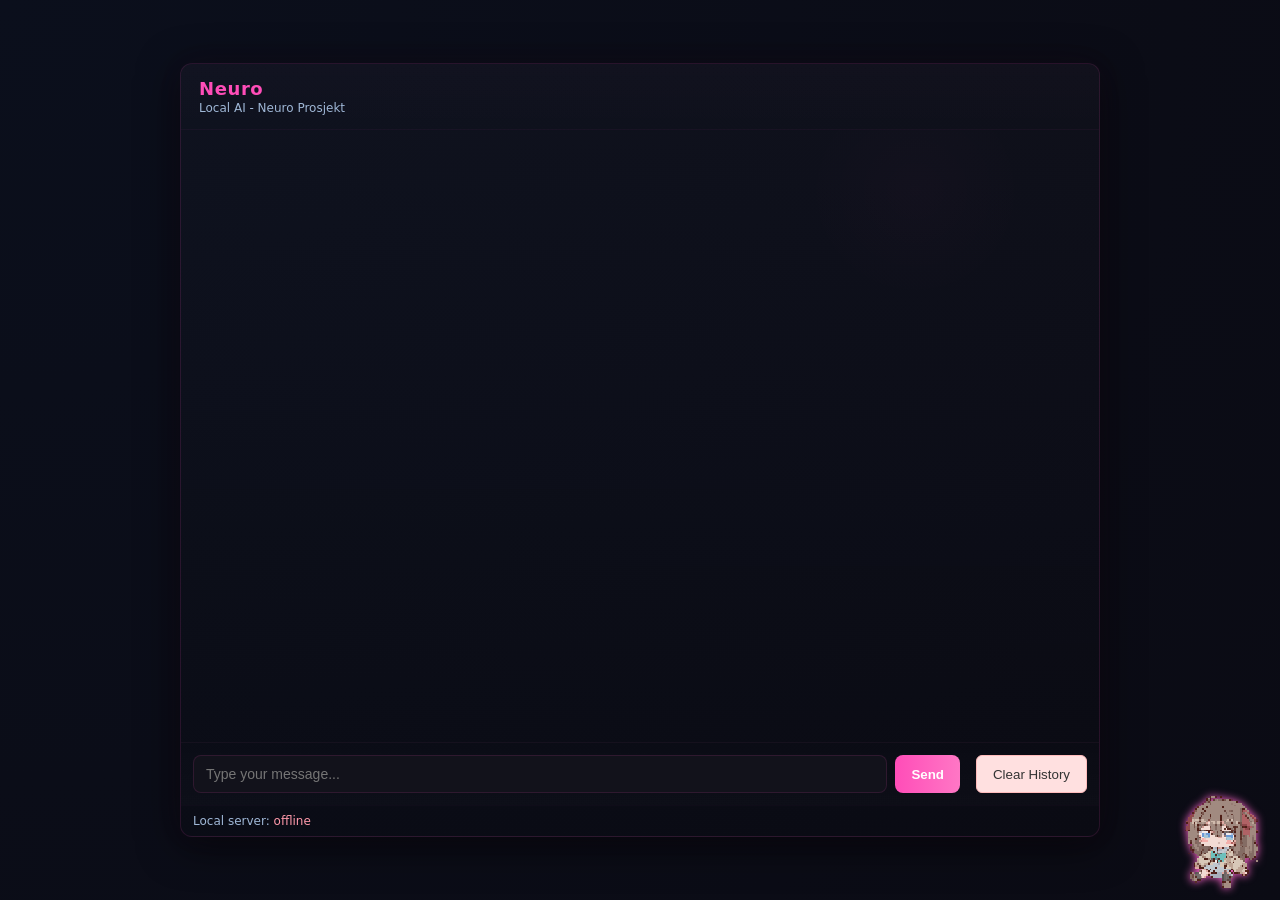
==== index.html @ 368d31d2 "first" ====
<!doctype html>
<html lang="en">
<head>
  <meta charset="utf-8" />
  <meta name="viewport" content="width=device-width,initial-scale=1" />
  <title>Neuro Kåre — Local Chat</title>
  <link rel="stylesheet" href="styles.css">
</head>
<body>
  <div class="chat-root">
    <header class="chat-header">
      <h1>Neuro</h1>
      <p class="subtitle">Local AI - Neuro Prosjekt</p>
    </header>

    <main id="chatBox" class="chat-box" aria-live="polite"></main>

    <form id="inputForm" class="input-area" autocomplete="off">
      <input id="userInput" type="text" placeholder="Type your message..." />
      <button id="sendButton" type="submit">Send</button>
    </form>


    <img id="neuro-corner" src="Neuro.png" alt="Neuro-sama">

    <footer class="chat-footer">Local server: <span id="serverStatus">unknown</span></footer>
  </div>

  <script src="script.js"></script>
</body>
</html>
---- styles.css ----
/* Color variables - reusable colors for the whole page */
:root { /* acts as system variable's path, providing global color definitions. in short, it's defining colors to be used throughout the CSS */
  --bg: #0b0b14;
  --panel: #12121b;
  --pink: #ff4db8;
  --accent: rgba(255, 77, 184, 0.12);
  --text: #e6e6ff;
}

/* Reset default styles */
* {
  box-sizing: border-box;
}

html, body {
  height: 100%;
  margin: 0;
  font-family: Inter, ui-sans-serif, system-ui, -apple-system, "Segoe UI", Roboto, "Helvetica Neue", Arial;
}

/* Main page background */
body {
  background: radial-gradient(circle at top left, #0b0f1c, var(--bg));
  color: var(--text);
  display: flex;
  align-items: center;
  justify-content: center;
  padding: 18px;
}

/* Main chat container */
.chat-root {
  width: 100%;
  max-width: 920px;
  height: 86vh;
  background: linear-gradient(180deg, rgba(255, 255, 255, 0.02), rgba(0, 0, 0, 0.06));
  border-radius: 12px;
  border: 1px solid rgba(255, 77, 184, 0.12);
  box-shadow: 0 8px 40px rgba(0, 0, 0, 0.6), 0 0 30px rgba(255, 77, 184, 0.04);
  display: flex;
  flex-direction: column;
  overflow: hidden;
}

/* Chat header (title area) */
.chat-header {
  padding: 14px 18px;
  border-bottom: 1px solid rgba(255, 77, 184, 0.03);
  background: linear-gradient(0deg, transparent, rgba(255, 77, 184, 0.01));
}

.chat-header h1 {
  margin: 0;
  color: var(--pink);
  font-size: 18px;
  letter-spacing: 0.6px;
}

.subtitle {
  margin: 2px 0 0 0;
  font-size: 12px;
  color: #9fb7d6;
}

/* Chat box (scrollable message area) */
.chat-box {
  flex: 1;
  padding: 16px;
  overflow-y: auto;
  display: flex;
  flex-direction: column;
  gap: 10px;
  background-image: radial-gradient(circle at 80% 10%, rgba(255, 77, 184, 0.02), transparent 12%);
}

/* Message bubbles (base style) */
.msg {
  max-width: 86%;
  padding: 10px 12px;
  border-radius: 8px;
  white-space: pre-wrap;
}

/* User messages (left side, pink) */
.msg.user {
  align-self: flex-start;
  background: linear-gradient(180deg, rgba(255, 77, 184, 0.06), rgba(255, 77, 184, 0.03));
  border: 1px solid rgba(255, 77, 184, 0.12);
  color: #ffd9f0;
  font-weight: 600;
}

/* AI messages (right side, blue) */
.msg.ai {
  align-self: flex-end;
  background: #0f1530;
  border: 1px solid rgba(180, 190, 255, 0.06);
  color: #cfe1ff;
}

/* Info messages (center, gray) */
.msg.info {
  align-self: center;
  background: transparent;
  color: #9bb0c9;
  font-size: 12px;
}

/* Input area at the bottom */
.input-area {
  display: flex;
  padding: 12px;
  border-top: 1px solid rgba(255, 77, 184, 0.03);
  gap: 8px;
  background: linear-gradient(0deg, rgba(255, 255, 255, 0.01), transparent);
}

/* Text input field */
#userInput {
  flex: 1;
  padding: 10px 12px;
  border-radius: 8px;
  border: 1px solid rgba(255, 77, 184, 0.12);
  background: var(--panel);
  color: var(--text);
  outline: none;
  font-size: 14px;
}

/* Input field when clicked */
#userInput:focus {
  box-shadow: 0 0 10px rgba(255, 77, 184, 0.08);
}

/* Send button */
#sendButton {
  padding: 10px 16px;
  border-radius: 8px;
  border: none;
  background: linear-gradient(90deg, var(--pink), #ff77c5);
  color: white;
  font-weight: 700;
  cursor: pointer;
}

/* Send button when clicked */
#sendButton:active {
  transform: translateY(1px);
}

/* Clear History button */
#clearButton {
  margin-left: 8px;
  padding: 6px 16px;
  border-radius: 6px;
  background: #ffe0e0;
  color: #333;
  border: 1px solid #fbb;
  cursor: pointer;
}

/* Footer text */
.chat-footer {
  padding: 8px 12px;
  font-size: 12px;
  color: #9fb7d6;
  border-top: 1px solid rgba(255, 77, 184, 0.02);
}

/* Scrollbar width */
.chat-box::-webkit-scrollbar {
  width: 8px;
}

/* Scrollbar handle */
.chat-box::-webkit-scrollbar-thumb {
  background: rgba(255, 77, 184, 0.12);
  border-radius: 8px;
}

/* Neuro character in bottom-right corner */
#neuro-corner {
  position: fixed;
  bottom: 10px;
  right: 10px;
  width: 96px;
  image-rendering: pixelated;
  z-index: 1000;
  filter: drop-shadow(0 0 4px #ff66cc);
}

/* Bobbing animation when Neuro is talking */
#neuro-corner.talking {
  animation: neuro-bob 0.4s ease-in-out infinite !important;
}

/* Animation that makes Neuro bounce up and down when speaking */
@keyframes neuro-bob {
  0% {
    transform: translateY(0px);
  }
  50% {
    transform: translateY(-12px);
  }
  100% {
    transform: translateY(0px);
  }
}
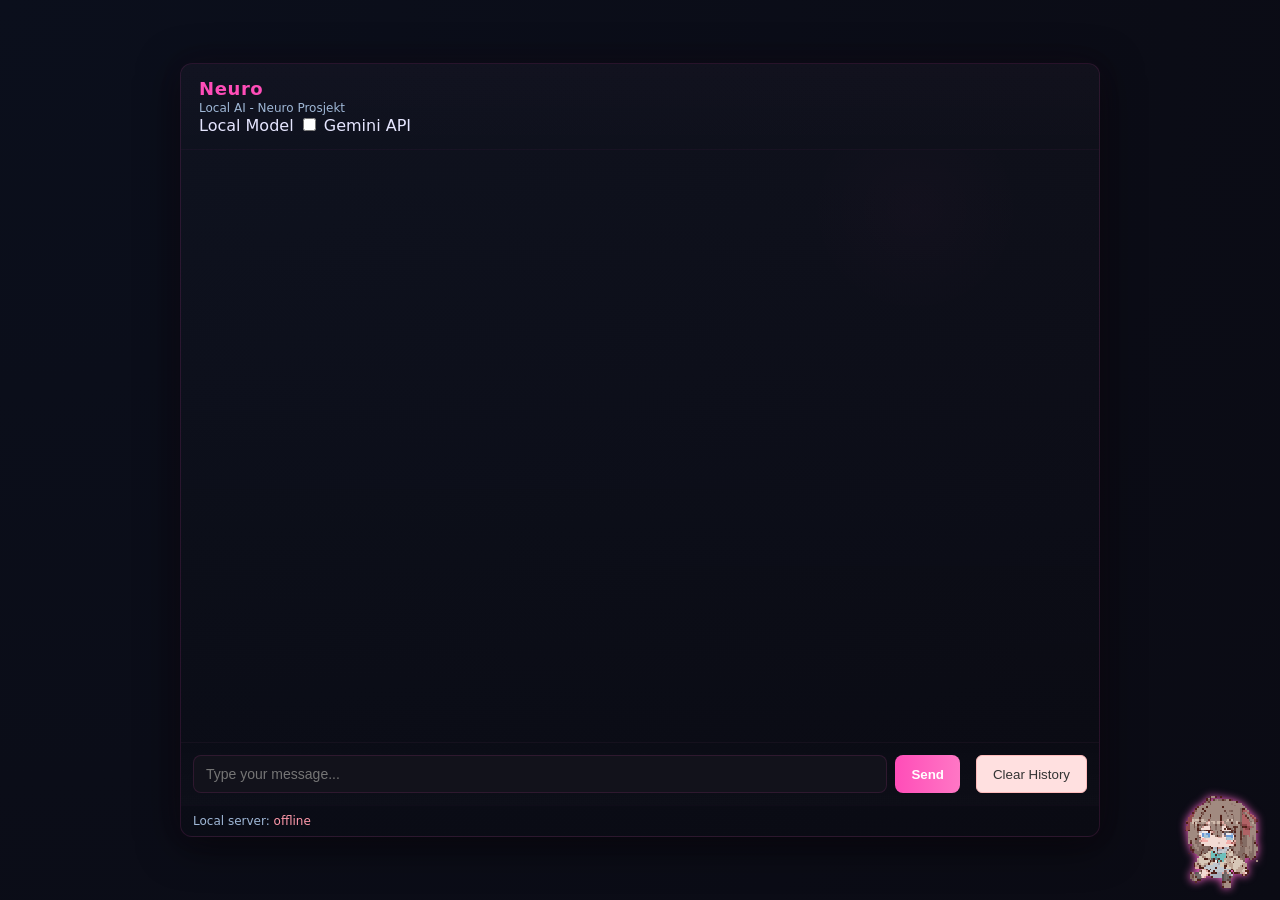
==== commit 0b5897c3: "Add model switch and API key input to index.html" ====
--- a/index.html
+++ b/index.html
@@ -11,6 +11,18 @@
     <header class="chat-header">
       <h1>Neuro</h1>
       <p class="subtitle">Local AI - Neuro Prosjekt</p>
+      <div class="model-switch">
+        <label class="switch-label">
+          <span class="model-option">Local Model</span>
+          <label class="toggle-switch">
+            <input type="checkbox" id="modelToggle">
+            <span class="slider"></span>
+          </label>
+          <span class="model-option">Gemini API</span>
+        </label>
+        <input type="password" id="apiKeyInput" placeholder="Enter Gemini API Key" style="display:none;" />
+        <button id="saveApiKey" style="display:none;">Save Key</button>
+      </div>
     </header>
 
     <main id="chatBox" class="chat-box" aria-live="polite"></main>
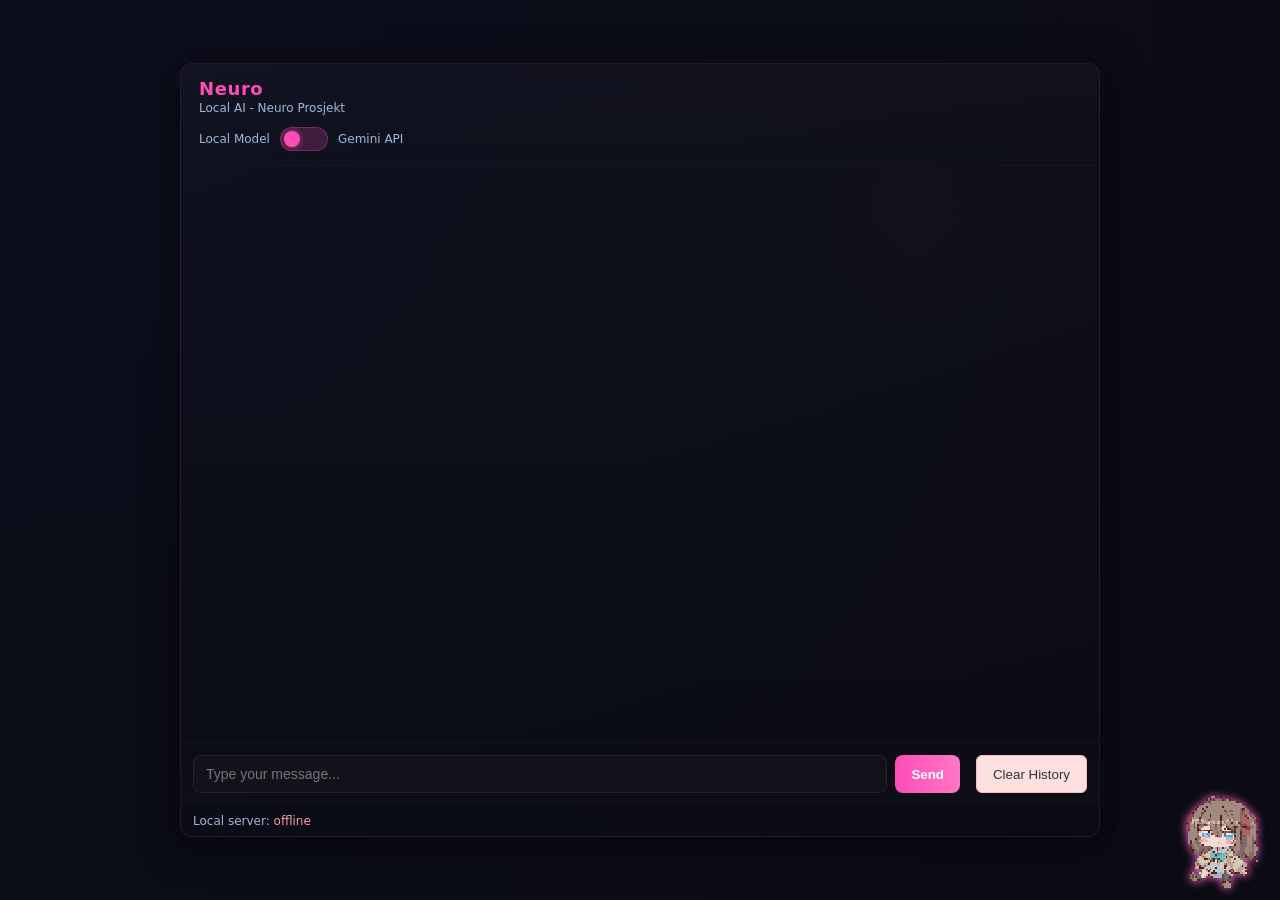
==== commit 0b8e0d05: "fixed spin" ====
--- a/index.html
+++ b/index.html
@@ -1,43 +1,47 @@
-<!doctype html>
-<html lang="en">
-<head>
-  <meta charset="utf-8" />
-  <meta name="viewport" content="width=device-width,initial-scale=1" />
-  <title>Neuro Kåre — Local Chat</title>
-  <link rel="stylesheet" href="styles.css">
-</head>
-<body>
-  <div class="chat-root">
-    <header class="chat-header">
-      <h1>Neuro</h1>
-      <p class="subtitle">Local AI - Neuro Prosjekt</p>
-      <div class="model-switch">
-        <label class="switch-label">
-          <span class="model-option">Local Model</span>
-          <label class="toggle-switch">
-            <input type="checkbox" id="modelToggle">
-            <span class="slider"></span>
-          </label>
-          <span class="model-option">Gemini API</span>
-        </label>
-        <input type="password" id="apiKeyInput" placeholder="Enter Gemini API Key" style="display:none;" />
-        <button id="saveApiKey" style="display:none;">Save Key</button>
-      </div>
-    </header>
-
-    <main id="chatBox" class="chat-box" aria-live="polite"></main>
-
-    <form id="inputForm" class="input-area" autocomplete="off">
-      <input id="userInput" type="text" placeholder="Type your message..." />
-      <button id="sendButton" type="submit">Send</button>
-    </form>
-
-
-    <img id="neuro-corner" src="Neuro.png" alt="Neuro-sama">
-
-    <footer class="chat-footer">Local server: <span id="serverStatus">unknown</span></footer>
-  </div>
-
-  <script src="script.js"></script>
-</body>
-</html>
+<!doctype html>
+<html lang="en">
+<head>
+  <meta charset="utf-8" />
+  <meta name="viewport" content="width=device-width,initial-scale=1" />
+  <title>Neuro Kåre — Local Chat</title>
+  <link rel="stylesheet" href="styles.css">
+</head>
+<body>
+  <div class="chat-root">
+    <header class="chat-header">
+      <h1>Neuro</h1>
+      <p class="subtitle">Local AI - Neuro Prosjekt</p>
+      <div class="model-switch">
+        <label class="switch-label">
+          <span class="model-option">Local Model</span>
+          <label class="toggle-switch">
+            <input type="checkbox" id="modelToggle">
+            <span class="slider"></span>
+          </label>
+          <span class="model-option">Gemini API</span>
+        </label>
+        <input type="password" id="apiKeyInput" placeholder="Enter Gemini API Key" style="display:none;" />
+        <button id="saveApiKey" style="display:none;">Save Key</button>
+      </div>
+    </header>
+
+    <main id="chatBox" class="chat-box" aria-live="polite"></main>
+
+    <form id="inputForm" class="input-area" autocomplete="off">
+      <input id="userInput" type="text" placeholder="Type your message..." />
+      <button id="sendButton" type="submit">Send</button>
+    </form>
+
+
+    <div id="neuro-corner">
+      <img id="neuro-img" src="Neuro.png" alt="Neuro-sama">
+    </div>
+
+    <footer class="chat-footer">Local server: <span id="serverStatus">unknown</span></footer>
+  </div>
+
+  <script src="Neurospin.js"></script>
+  <script src="script.js"></script>
+  
+</body>
+</html>
--- a/styles.css
+++ b/styles.css
@@ -1,209 +1,329 @@
-/* Color variables - reusable colors for the whole page */
-:root { /* acts as system variable's path, providing global color definitions. in short, it's defining colors to be used throughout the CSS */
-  --bg: #0b0b14;
-  --panel: #12121b;
-  --pink: #ff4db8;
-  --accent: rgba(255, 77, 184, 0.12);
-  --text: #e6e6ff;
-}
-
-/* Reset default styles */
-* {
-  box-sizing: border-box;
-}
-
-html, body {
-  height: 100%;
-  margin: 0;
-  font-family: Inter, ui-sans-serif, system-ui, -apple-system, "Segoe UI", Roboto, "Helvetica Neue", Arial;
-}
-
-/* Main page background */
-body {
-  background: radial-gradient(circle at top left, #0b0f1c, var(--bg));
-  color: var(--text);
-  display: flex;
-  align-items: center;
-  justify-content: center;
-  padding: 18px;
-}
-
-/* Main chat container */
-.chat-root {
-  width: 100%;
-  max-width: 920px;
-  height: 86vh;
-  background: linear-gradient(180deg, rgba(255, 255, 255, 0.02), rgba(0, 0, 0, 0.06));
-  border-radius: 12px;
-  border: 1px solid rgba(255, 77, 184, 0.12);
-  box-shadow: 0 8px 40px rgba(0, 0, 0, 0.6), 0 0 30px rgba(255, 77, 184, 0.04);
-  display: flex;
-  flex-direction: column;
-  overflow: hidden;
-}
-
-/* Chat header (title area) */
-.chat-header {
-  padding: 14px 18px;
-  border-bottom: 1px solid rgba(255, 77, 184, 0.03);
-  background: linear-gradient(0deg, transparent, rgba(255, 77, 184, 0.01));
-}
-
-.chat-header h1 {
-  margin: 0;
-  color: var(--pink);
-  font-size: 18px;
-  letter-spacing: 0.6px;
-}
-
-.subtitle {
-  margin: 2px 0 0 0;
-  font-size: 12px;
-  color: #9fb7d6;
-}
-
-/* Chat box (scrollable message area) */
-.chat-box {
-  flex: 1;
-  padding: 16px;
-  overflow-y: auto;
-  display: flex;
-  flex-direction: column;
-  gap: 10px;
-  background-image: radial-gradient(circle at 80% 10%, rgba(255, 77, 184, 0.02), transparent 12%);
-}
-
-/* Message bubbles (base style) */
-.msg {
-  max-width: 86%;
-  padding: 10px 12px;
-  border-radius: 8px;
-  white-space: pre-wrap;
-}
-
-/* User messages (left side, pink) */
-.msg.user {
-  align-self: flex-start;
-  background: linear-gradient(180deg, rgba(255, 77, 184, 0.06), rgba(255, 77, 184, 0.03));
-  border: 1px solid rgba(255, 77, 184, 0.12);
-  color: #ffd9f0;
-  font-weight: 600;
-}
-
-/* AI messages (right side, blue) */
-.msg.ai {
-  align-self: flex-end;
-  background: #0f1530;
-  border: 1px solid rgba(180, 190, 255, 0.06);
-  color: #cfe1ff;
-}
-
-/* Info messages (center, gray) */
-.msg.info {
-  align-self: center;
-  background: transparent;
-  color: #9bb0c9;
-  font-size: 12px;
-}
-
-/* Input area at the bottom */
-.input-area {
-  display: flex;
-  padding: 12px;
-  border-top: 1px solid rgba(255, 77, 184, 0.03);
-  gap: 8px;
-  background: linear-gradient(0deg, rgba(255, 255, 255, 0.01), transparent);
-}
-
-/* Text input field */
-#userInput {
-  flex: 1;
-  padding: 10px 12px;
-  border-radius: 8px;
-  border: 1px solid rgba(255, 77, 184, 0.12);
-  background: var(--panel);
-  color: var(--text);
-  outline: none;
-  font-size: 14px;
-}
-
-/* Input field when clicked */
-#userInput:focus {
-  box-shadow: 0 0 10px rgba(255, 77, 184, 0.08);
-}
-
-/* Send button */
-#sendButton {
-  padding: 10px 16px;
-  border-radius: 8px;
-  border: none;
-  background: linear-gradient(90deg, var(--pink), #ff77c5);
-  color: white;
-  font-weight: 700;
-  cursor: pointer;
-}
-
-/* Send button when clicked */
-#sendButton:active {
-  transform: translateY(1px);
-}
-
-/* Clear History button */
-#clearButton {
-  margin-left: 8px;
-  padding: 6px 16px;
-  border-radius: 6px;
-  background: #ffe0e0;
-  color: #333;
-  border: 1px solid #fbb;
-  cursor: pointer;
-}
-
-/* Footer text */
-.chat-footer {
-  padding: 8px 12px;
-  font-size: 12px;
-  color: #9fb7d6;
-  border-top: 1px solid rgba(255, 77, 184, 0.02);
-}
-
-/* Scrollbar width */
-.chat-box::-webkit-scrollbar {
-  width: 8px;
-}
-
-/* Scrollbar handle */
-.chat-box::-webkit-scrollbar-thumb {
-  background: rgba(255, 77, 184, 0.12);
-  border-radius: 8px;
-}
-
-/* Neuro character in bottom-right corner */
-#neuro-corner {
-  position: fixed;
-  bottom: 10px;
-  right: 10px;
-  width: 96px;
-  image-rendering: pixelated;
-  z-index: 1000;
-  filter: drop-shadow(0 0 4px #ff66cc);
-}
-
-/* Bobbing animation when Neuro is talking */
-#neuro-corner.talking {
-  animation: neuro-bob 0.4s ease-in-out infinite !important;
-}
-
-/* Animation that makes Neuro bounce up and down when speaking */
-@keyframes neuro-bob {
-  0% {
-    transform: translateY(0px);
-  }
-  50% {
-    transform: translateY(-12px);
-  }
-  100% {
-    transform: translateY(0px);
-  }
-}
-
+/* Color variables - reusable colors for the whole page */
+:root { /* acts as system variable's path, providing global color definitions. in short, it's defining colors to be used throughout the CSS */
+  --bg: #0b0b14;
+  --panel: #12121b;
+  --pink: #ff4db8;
+  --accent: rgba(255, 77, 184, 0.12);
+  --text: #e6e6ff;
+}
+
+/* Reset default styles */
+* {
+  box-sizing: border-box;
+}
+
+html, body {
+  height: 100%;
+  margin: 0;
+  font-family: Inter, ui-sans-serif, system-ui, -apple-system, "Segoe UI", Roboto, "Helvetica Neue", Arial;
+}
+
+/* Main page background */
+body {
+  background: radial-gradient(circle at top left, #0b0f1c, var(--bg));
+  color: var(--text);
+  display: flex;
+  align-items: center;
+  justify-content: center;
+  padding: 18px;
+}
+
+/* Main chat container */
+.chat-root {
+  width: 100%;
+  max-width: 920px;
+  height: 86vh;
+  background: linear-gradient(180deg, rgba(255, 255, 255, 0.02), rgba(0, 0, 0, 0.06));
+  border-radius: 12px;
+  border: 1px solid rgba(255, 77, 184, 0.12);
+  box-shadow: 0 8px 40px rgba(0, 0, 0, 0.6), 0 0 30px rgba(255, 77, 184, 0.04);
+  display: flex;
+  flex-direction: column;
+  overflow: hidden;
+}
+
+/* Chat header (title area) */
+.chat-header {
+  padding: 14px 18px;
+  border-bottom: 1px solid rgba(255, 77, 184, 0.03);
+  background: linear-gradient(0deg, transparent, rgba(255, 77, 184, 0.01));
+}
+
+.chat-header h1 {
+  margin: 0;
+  color: var(--pink);
+  font-size: 18px;
+  letter-spacing: 0.6px;
+}
+
+.subtitle {
+  margin: 2px 0 0 0;
+  font-size: 12px;
+  color: #9fb7d6;
+}
+
+/* Model switch container */
+.model-switch {
+  margin-top: 12px;
+  display: flex;
+  flex-direction: column;
+  gap: 8px;
+}
+
+.switch-label {
+  display: flex;
+  align-items: center;
+  gap: 10px;
+  font-size: 13px;
+  color: #b8c9e6;
+}
+
+.model-option {
+  color: #9fb7d6;
+  font-size: 12px;
+}
+
+/* Toggle switch styling */
+.toggle-switch {
+  position: relative;
+  display: inline-block;
+  width: 48px;
+  height: 24px;
+}
+
+.toggle-switch input {
+  opacity: 0;
+  width: 0;
+  height: 0;
+}
+
+.slider {
+  position: absolute;
+  cursor: pointer;
+  top: 0;
+  left: 0;
+  right: 0;
+  bottom: 0;
+  background-color: rgba(255, 77, 184, 0.2);
+  transition: 0.3s;
+  border-radius: 24px;
+  border: 1px solid rgba(255, 77, 184, 0.3);
+}
+
+.slider:before {
+  position: absolute;
+  content: "";
+  height: 16px;
+  width: 16px;
+  left: 3px;
+  bottom: 3px;
+  background-color: var(--pink);
+  transition: 0.3s;
+  border-radius: 50%;
+  box-shadow: 0 0 6px rgba(255, 77, 184, 0.6);
+}
+
+input:checked + .slider {
+  background-color: rgba(77, 184, 255, 0.2);
+  border-color: rgba(77, 184, 255, 0.3);
+}
+
+input:checked + .slider:before {
+  transform: translateX(24px);
+  background-color: #4db8ff;
+  box-shadow: 0 0 6px rgba(77, 184, 255, 0.6);
+}
+
+/* API key input */
+#apiKeyInput {
+  padding: 8px 10px;
+  border-radius: 6px;
+  border: 1px solid rgba(77, 184, 255, 0.2);
+  background: rgba(15, 21, 48, 0.6);
+  color: var(--text);
+  font-size: 12px;
+  outline: none;
+  transition: all 0.3s;
+}
+
+#apiKeyInput:focus {
+  border-color: rgba(77, 184, 255, 0.4);
+  box-shadow: 0 0 8px rgba(77, 184, 255, 0.2);
+}
+
+#saveApiKey {
+  padding: 6px 14px;
+  border-radius: 6px;
+  border: none;
+  background: linear-gradient(90deg, #4db8ff, #77c5ff);
+  color: white;
+  font-weight: 600;
+  font-size: 12px;
+  cursor: pointer;
+  transition: transform 0.1s;
+}
+
+#saveApiKey:active {
+  transform: translateY(1px);
+}
+
+/* Chat box (scrollable message area) */
+.chat-box {
+  flex: 1;
+  padding: 16px;
+  overflow-y: auto;
+  display: flex;
+  flex-direction: column;
+  gap: 10px;
+  background-image: radial-gradient(circle at 80% 10%, rgba(255, 77, 184, 0.02), transparent 12%);
+}
+
+/* Message bubbles (base style) */
+.msg {
+  max-width: 86%;
+  padding: 10px 12px;
+  border-radius: 8px;
+  white-space: pre-wrap;
+}
+
+/* User messages (left side, pink) */
+.msg.user {
+  align-self: flex-start;
+  background: linear-gradient(180deg, rgba(255, 77, 184, 0.06), rgba(255, 77, 184, 0.03));
+  border: 1px solid rgba(255, 77, 184, 0.12);
+  color: #ffd9f0;
+  font-weight: 600;
+}
+
+/* AI messages (right side, blue) */
+.msg.ai {
+  align-self: flex-end;
+  background: #0f1530;
+  border: 1px solid rgba(180, 190, 255, 0.06);
+  color: #cfe1ff;
+}
+
+/* Info messages (center, gray) */
+.msg.info {
+  align-self: center;
+  background: transparent;
+  color: #9bb0c9;
+  font-size: 12px;
+}
+
+/* Input area at the bottom */
+.input-area {
+  display: flex;
+  padding: 12px;
+  border-top: 1px solid rgba(255, 77, 184, 0.03);
+  gap: 8px;
+  background: linear-gradient(0deg, rgba(255, 255, 255, 0.01), transparent);
+}
+
+/* Text input field */
+#userInput {
+  flex: 1;
+  padding: 10px 12px;
+  border-radius: 8px;
+  border: 1px solid rgba(255, 77, 184, 0.12);
+  background: var(--panel);
+  color: var(--text);
+  outline: none;
+  font-size: 14px;
+}
+
+/* Input field when clicked */
+#userInput:focus {
+  box-shadow: 0 0 10px rgba(255, 77, 184, 0.08);
+}
+
+/* Send button */
+#sendButton {
+  padding: 10px 16px;
+  border-radius: 8px;
+  border: none;
+  background: linear-gradient(90deg, var(--pink), #ff77c5);
+  color: white;
+  font-weight: 700;
+  cursor: pointer;
+}
+
+/* Send button when clicked */
+#sendButton:active {
+  transform: translateY(1px);
+}
+
+/* Clear History button */
+#clearButton {
+  margin-left: 8px;
+  padding: 6px 16px;
+  border-radius: 6px;
+  background: #ffe0e0;
+  color: #333;
+  border: 1px solid #fbb;
+  cursor: pointer;
+}
+
+/* Footer text */
+.chat-footer {
+  padding: 8px 12px;
+  font-size: 12px;
+  color: #9fb7d6;
+  border-top: 1px solid rgba(255, 77, 184, 0.02);
+}
+
+/* Scrollbar width */
+.chat-box::-webkit-scrollbar {
+  width: 8px;
+}
+
+/* Scrollbar handle */
+.chat-box::-webkit-scrollbar-thumb {
+  background: rgba(255, 77, 184, 0.12);
+  border-radius: 8px;
+}
+
+/* Neuro character in bottom-right corner
+   The container (#neuro-corner) is used for spinning (rotation).
+   The inner image (#neuro-corner img) is used for bobbing (translateY).
+   Separating them avoids transform conflicts between rotation and translate. */
+#neuro-corner {
+  position: fixed;
+  bottom: 10px;
+  right: 10px;
+  z-index: 1000;
+  /* container doesn't size the image directly */
+}
+
+#neuro-corner img {
+  width: 96px;
+  image-rendering: pixelated;
+  filter: drop-shadow(0 0 4px #ff66cc);
+  display: block;
+}
+
+/* Continuous rotation on the wrapper */
+#neuro-corner.spinning {
+  animation: neuro-spin 4s linear infinite;
+}
+
+/* When talking, run the bobbing animation on the inner image while the wrapper spins */
+#neuro-corner.spinning.talking img {
+  animation: neuro-bob 0.4s ease-in-out infinite;
+}
+
+/* Fallback: if only talking is applied (no spinning), bob the image */
+#neuro-corner.talking img {
+  animation: neuro-bob 0.4s ease-in-out infinite !important;
+}
+
+@keyframes neuro-bob {
+  0% { transform: translateY(0px); }
+  50% { transform: translateY(-12px); }
+  100% { transform: translateY(0px); }
+}
+
+@keyframes neuro-spin {
+  from { transform: rotate(0deg); }
+  to   { transform: rotate(360deg); }
+}
